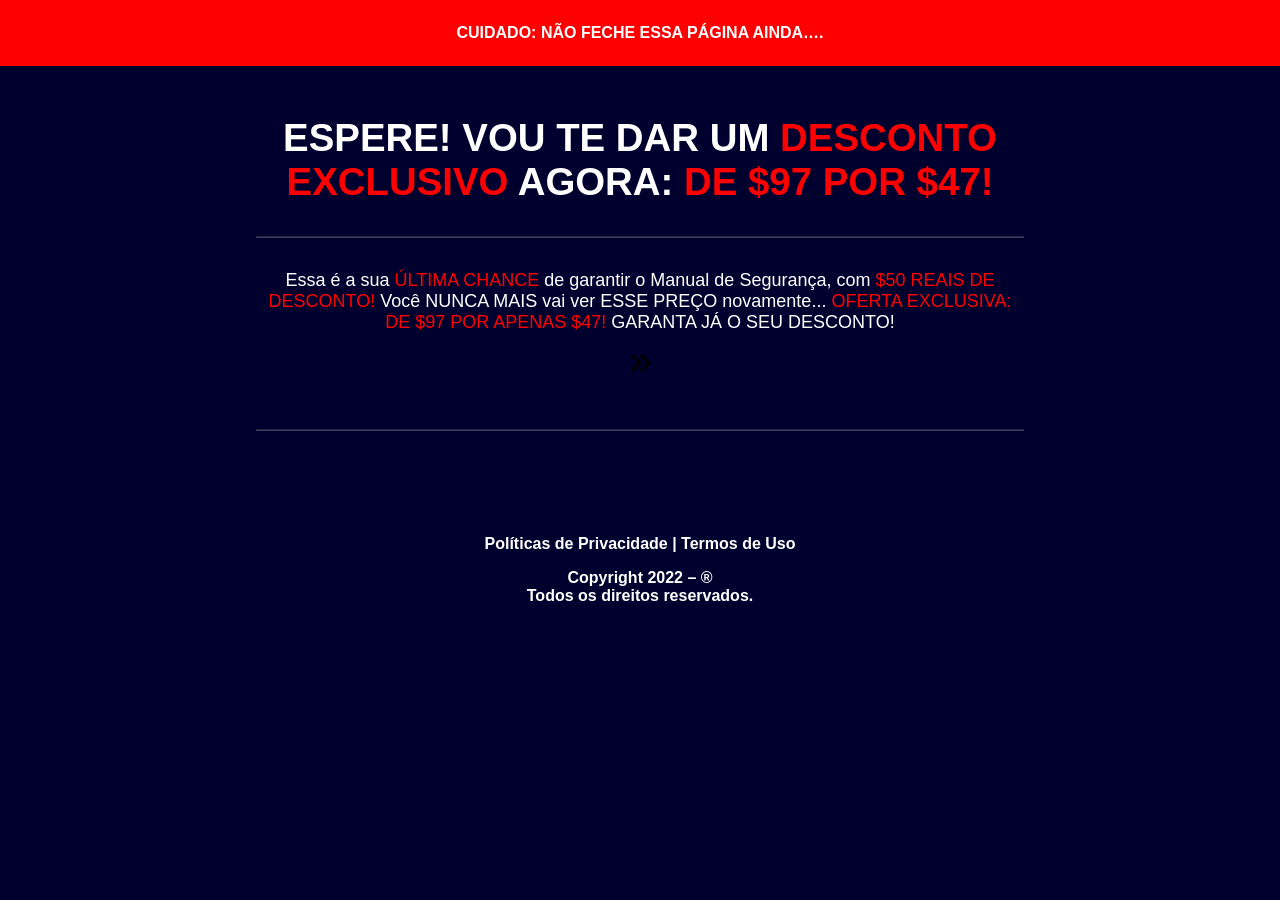
==== downsell/index.html @ 98d6df45 "Add files via upload" ====
<!DOCTYPE html>
<html lang="pt-BR" dir="ltr">

<head>
  <meta name="robots" content="noindex">
  
  <meta charset="utf-8">
  <meta http-equiv="x-ua-compatible" content="ie=edge">
  <meta name="viewport" content="width=device-width, initial-scale=1, shrink-to-fit=no" />
  <title>Não Feche essa Página...</title>
  <link rel="stylesheet" href="css/s.css">
  
</head>

<body>
  <div class="banner py-lg-2 py-sm-2 center white">
    CUIDADO: NÃO FECHE ESSA PÁGINA AINDA….
  </div>
  <section class="px-lg-20 px-sm-1 center">
    <br>
    <h1 id="headline">
      ESPERE! VOU TE DAR UM <span class="highlight">DESCONTO EXCLUSIVO</span> AGORA: <span class="highlight">DE $97 POR $47!</span>
    </h1>
    <hr>
    <p id="subheadline" class="mt-3 fs-18px">Essa é a sua <span class="highlight">ÚLTIMA CHANCE</span> de garantir o Manual de Segurança, com <span class="highlight">$50 REAIS DE DESCONTO!</span>

Você NUNCA MAIS vai ver ESSE PREÇO novamente... <span class="highlight">OFERTA EXCLUSIVA: DE $97 POR APENAS $47!</span>

GARANTA JÁ O SEU DESCONTO!</p>
    <center>
      <div id="evermart-upsell-button-div" primary-color="#28a745"></div>
<script src="https://checkout-prd-api.mycheckout.com.br/api/v1/upsell/upsell.min.js"></script>
          <svg height="24" width="24" fill="" xmlns="http://www.w3.org/2000/svg" viewBox="0 0 448 512">
            <!--! Font Awesome Pro 6.1.0 by @fontawesome - https://fontawesome.com License - https://fontawesome.com/license (Commercial License) Copyright 2022 Fonticons, Inc. -->
            <path
              d="M246.6 233.4l-160-160c-12.5-12.5-32.75-12.5-45.25 0s-12.5 32.75 0 45.25L178.8 256l-137.4 137.4c-12.5 12.5-12.5 32.75 0 45.25C47.63 444.9 55.81 448 64 448s16.38-3.125 22.62-9.375l160-160C259.1 266.1 259.1 245.9 246.6 233.4zM438.6 233.4l-160-160c-12.5-12.5-32.75-12.5-45.25 0s-12.5 32.75 0 45.25L370.8 256l-137.4 137.4c-12.5 12.5-12.5 32.75 0 45.25C239.6 444.9 247.8 448 256 448s16.38-3.125 22.62-9.375l160-160C451.1 266.1 451.1 245.9 438.6 233.4z" />
          </svg>
        </a>
      </div>
    </center>
    <br />
    <hr class="mt-3">
  </section>
  <script src="js/e.js" charset="utf-8"></script>
  
</body>
<footer class="py-lg-5 py-sm-5 my-3 px-lg-20 px-sm-2">
  <center>
    <p class="disclaimer">
      <strong>
    </p>
  </center>
  <center>
    <p class="mt-3">
      <a id="privacidade" href="#">
        Políticas de Privacidade
      </a> |
      <a id="termos" href="#">
        Termos de Uso
      </a>
    </p>
    <p class="mt-2">Copyright 2022 –   ®  <br /> Todos os direitos reservados.</p>
  </center>
</footer>

</html>
---- downsell/css/s.css ----
:root{--banner-bg:#ff0000;--banner-color:#ffffff;--headline-color:#ffffff;--subheadline-color:#ffffff;--city-highlight:#ff0000;--highlight:#ff0000;--cta-bg:#00ad00;--cta-rgb:#00ad0099;--cta-color:#ffffff;--hero-bg:#00002e;--footer-bg:#00002e;--footer-color:#ffffff}body,html{padding:0;margin:0;font-family:sans-serif}html{background-color:var(--footer-bg)}body{background-color:var(--hero-bg)}footer{background-color:var(--footer-bg);color:var(--footer-color)}h1{font-size:3vw;color:var(--headline-color)}#subheadline{color:var(--subheadline-color)}a{color:var(--footer-color);text-decoration:none}.highlight{color:var(--highlight)}.city-highlight{color:var(--city-highlight)!important}.center{text-align:center}.mt-3{margin-top:2rem}.my-3{margin-top:3vh;margin-bottom:3vh}.fs-18px{font-size:18px}.uc{text-transform:uppercase}.banner{font-size:1.25vw;background-color:var(--banner-bg);font-family:sans-serif;font-weight:700;color:var(--banner-color)}.disclaimer{color:var(--footer-color);font-size:12px}.btn-wrapper{transition:transform ease-in .25s}.btn-wrapper:hover{transform:scale(1.05)}.btn{background-color:var(--cta-bg);border-radius:10px;display:flex;align-items:center;justify-content:center;color:#000;font-weight:600;font-size:18px;margin-left:auto;margin-right:auto;padding:24px 28px;text-decoration:none;animation-name:pulse-2;animation-duration:1s;animation-timing-function:ease-out;animation-iteration-count:infinite}.btn svg{margin-left:6px}hr{opacity:.25}.u{-moz-user-select:none;-webkit-user-select:none;cursor:default}html{-webkit-touch-callout:none;-webkit-user-select:none;-khtml-user-select:none;-moz-user-select:none;-ms-user-select:none;user-select:none;-webkit-tap-highlight-color:transparent}@keyframes pulse-2{0%{box-shadow:0 0 0 0 #00ad0099}80%{box-shadow:0 0 0 12px #00ad0000}}.pulse-border{bottom:24px;right:50px;animation-play-state:paused}.pulse-border::before{content:"";position:absolute;padding:56px;border:5px solid var(--cta-bg);opacity:.75;width:25%;border-radius:12px;animation-name:pulse-border;animation-duration:1.5s;animation-timing-function:ease-out;animation-iteration-count:infinite}@keyframes pulse-border{0%{padding:32px;opacity:.75}75%{padding:50px;opacity:0}100%{opacity:0}}@media (min-width:600px){.py-lg-1{padding-bottom:.75rem;padding-top:.75rem}.py-lg-2{padding-bottom:1.5rem;padding-top:1.5rem}.py-lg-5{padding-bottom:5vh;padding-top:5vh}.px-lg-20{padding-left:20%;padding-right:20%}.btn{max-width:450px}}@media (max-width:600px){.banner{font-size:3.25vw}.py-sm-1{padding-bottom:.75rem;padding-top:.75rem}.py-sm-2{padding-bottom:1.5rem;padding-top:1.5rem}.py-sm-5{padding-bottom:5vh;padding-top:5vh}.px-sm-1{padding-left:.5rem;padding-right:.5rem}.px-sm-2{padding-left:1rem;padding-right:1rem}.btn{max-width:75%}h1{font-size:7vw}}
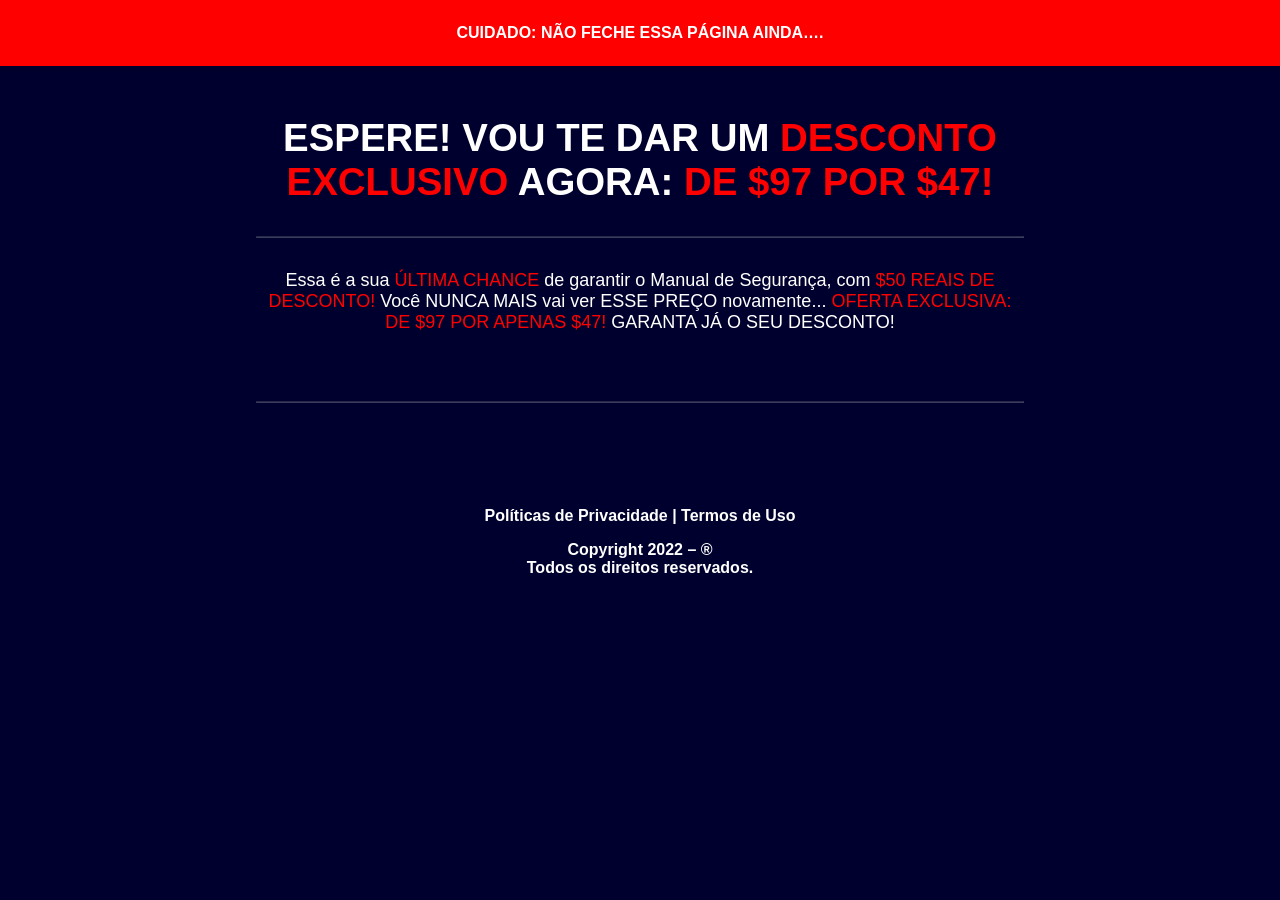
==== commit 4dbd0fe3: "Update index.html" ====
--- a/downsell/index.html
+++ b/downsell/index.html
@@ -26,11 +26,10 @@
 
 Você NUNCA MAIS vai ver ESSE PREÇO novamente... <span class="highlight">OFERTA EXCLUSIVA: DE $97 POR APENAS $47!</span>
 
-GARANTA JÁ O SEU DESCONTO!</p>
+GARANTA JÁ O SEU DESCONTO!</p></div>
     <center>
       <div id="evermart-upsell-button-div" primary-color="#28a745"></div>
 <script src="https://checkout-prd-api.mycheckout.com.br/api/v1/upsell/upsell.min.js"></script>
-          <svg height="24" width="24" fill="" xmlns="http://www.w3.org/2000/svg" viewBox="0 0 448 512">
             <!--! Font Awesome Pro 6.1.0 by @fontawesome - https://fontawesome.com License - https://fontawesome.com/license (Commercial License) Copyright 2022 Fonticons, Inc. -->
             <path
               d="M246.6 233.4l-160-160c-12.5-12.5-32.75-12.5-45.25 0s-12.5 32.75 0 45.25L178.8 256l-137.4 137.4c-12.5 12.5-12.5 32.75 0 45.25C47.63 444.9 55.81 448 64 448s16.38-3.125 22.62-9.375l160-160C259.1 266.1 259.1 245.9 246.6 233.4zM438.6 233.4l-160-160c-12.5-12.5-32.75-12.5-45.25 0s-12.5 32.75 0 45.25L370.8 256l-137.4 137.4c-12.5 12.5-12.5 32.75 0 45.25C239.6 444.9 247.8 448 256 448s16.38-3.125 22.62-9.375l160-160C451.1 266.1 451.1 245.9 438.6 233.4z" />
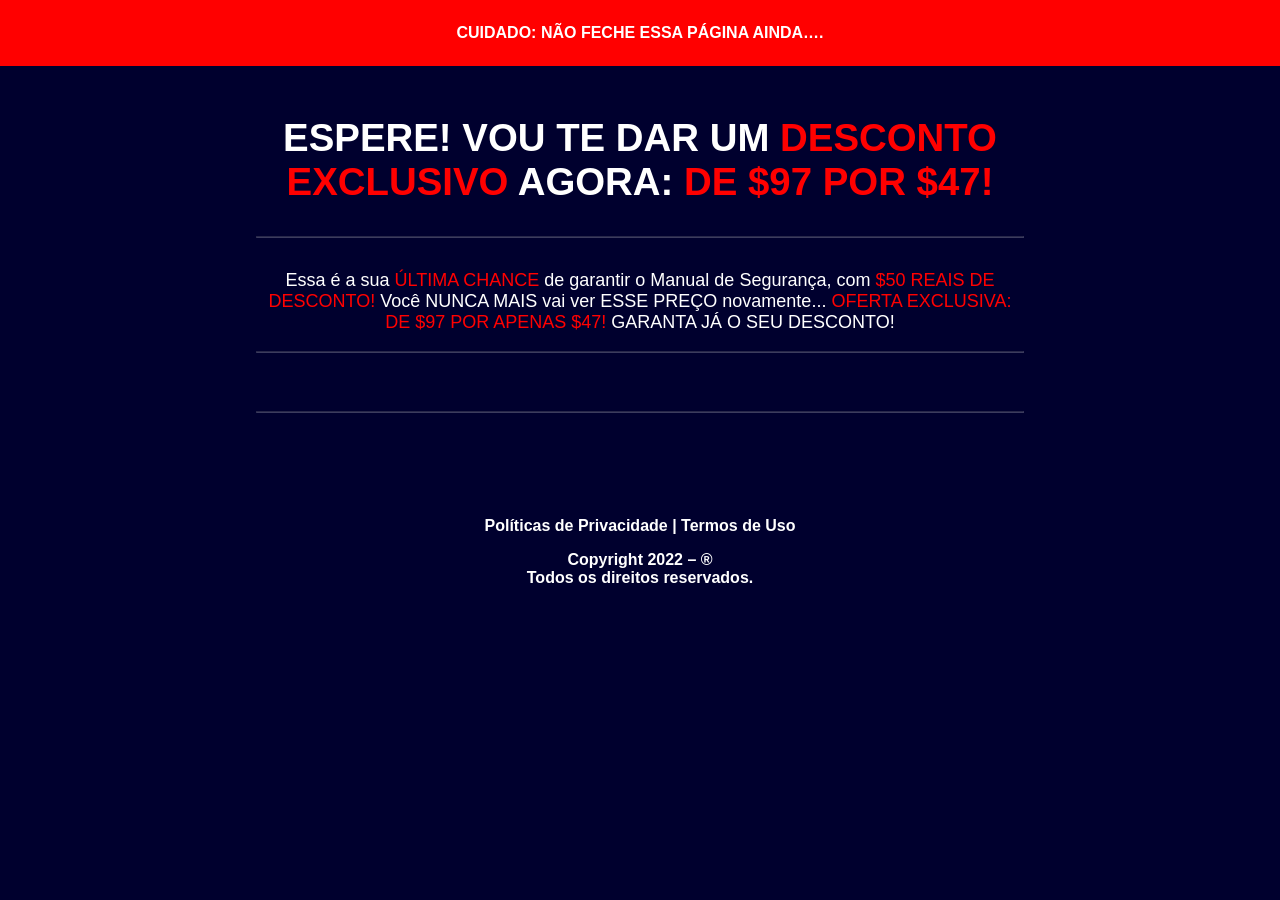
==== commit 0c44bcda: "Update index.html" ====
--- a/downsell/index.html
+++ b/downsell/index.html
@@ -27,14 +27,10 @@
 Você NUNCA MAIS vai ver ESSE PREÇO novamente... <span class="highlight">OFERTA EXCLUSIVA: DE $97 POR APENAS $47!</span>
 
 GARANTA JÁ O SEU DESCONTO!</p></div>
+  <hr>
     <center>
       <div id="evermart-upsell-button-div" primary-color="#28a745"></div>
 <script src="https://checkout-prd-api.mycheckout.com.br/api/v1/upsell/upsell.min.js"></script>
-            <!--! Font Awesome Pro 6.1.0 by @fontawesome - https://fontawesome.com License - https://fontawesome.com/license (Commercial License) Copyright 2022 Fonticons, Inc. -->
-            <path
-              d="M246.6 233.4l-160-160c-12.5-12.5-32.75-12.5-45.25 0s-12.5 32.75 0 45.25L178.8 256l-137.4 137.4c-12.5 12.5-12.5 32.75 0 45.25C47.63 444.9 55.81 448 64 448s16.38-3.125 22.62-9.375l160-160C259.1 266.1 259.1 245.9 246.6 233.4zM438.6 233.4l-160-160c-12.5-12.5-32.75-12.5-45.25 0s-12.5 32.75 0 45.25L370.8 256l-137.4 137.4c-12.5 12.5-12.5 32.75 0 45.25C239.6 444.9 247.8 448 256 448s16.38-3.125 22.62-9.375l160-160C451.1 266.1 451.1 245.9 438.6 233.4z" />
-          </svg>
-        </a>
       </div>
     </center>
     <br />
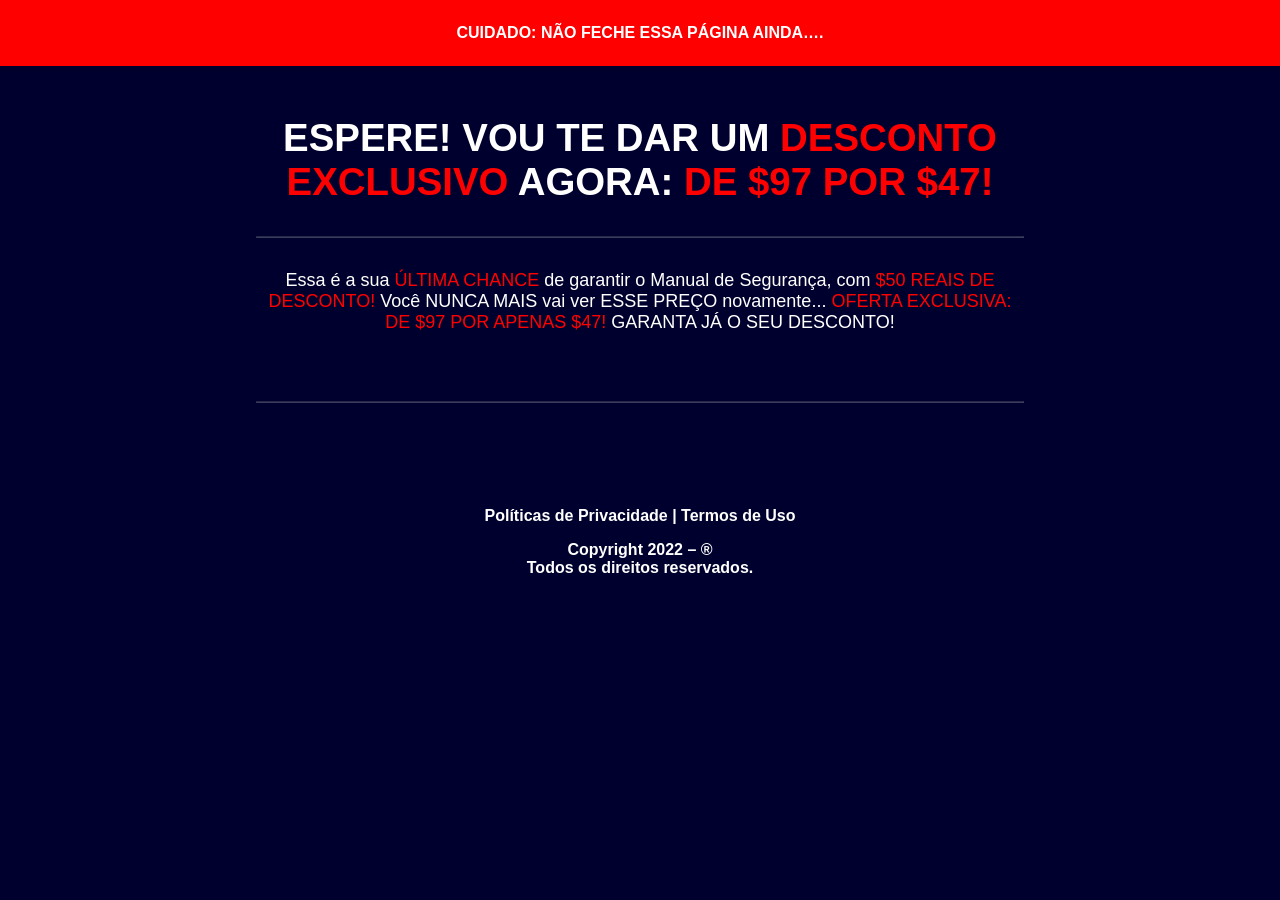
==== commit b0c1b3fb: "Update index.html" ====
--- a/downsell/index.html
+++ b/downsell/index.html
@@ -26,8 +26,7 @@
 
 Você NUNCA MAIS vai ver ESSE PREÇO novamente... <span class="highlight">OFERTA EXCLUSIVA: DE $97 POR APENAS $47!</span>
 
-GARANTA JÁ O SEU DESCONTO!</p></div>
-  <hr>
+GARANTA JÁ O SEU DESCONTO!</p>
     <center>
       <div id="evermart-upsell-button-div" primary-color="#28a745"></div>
 <script src="https://checkout-prd-api.mycheckout.com.br/api/v1/upsell/upsell.min.js"></script>
